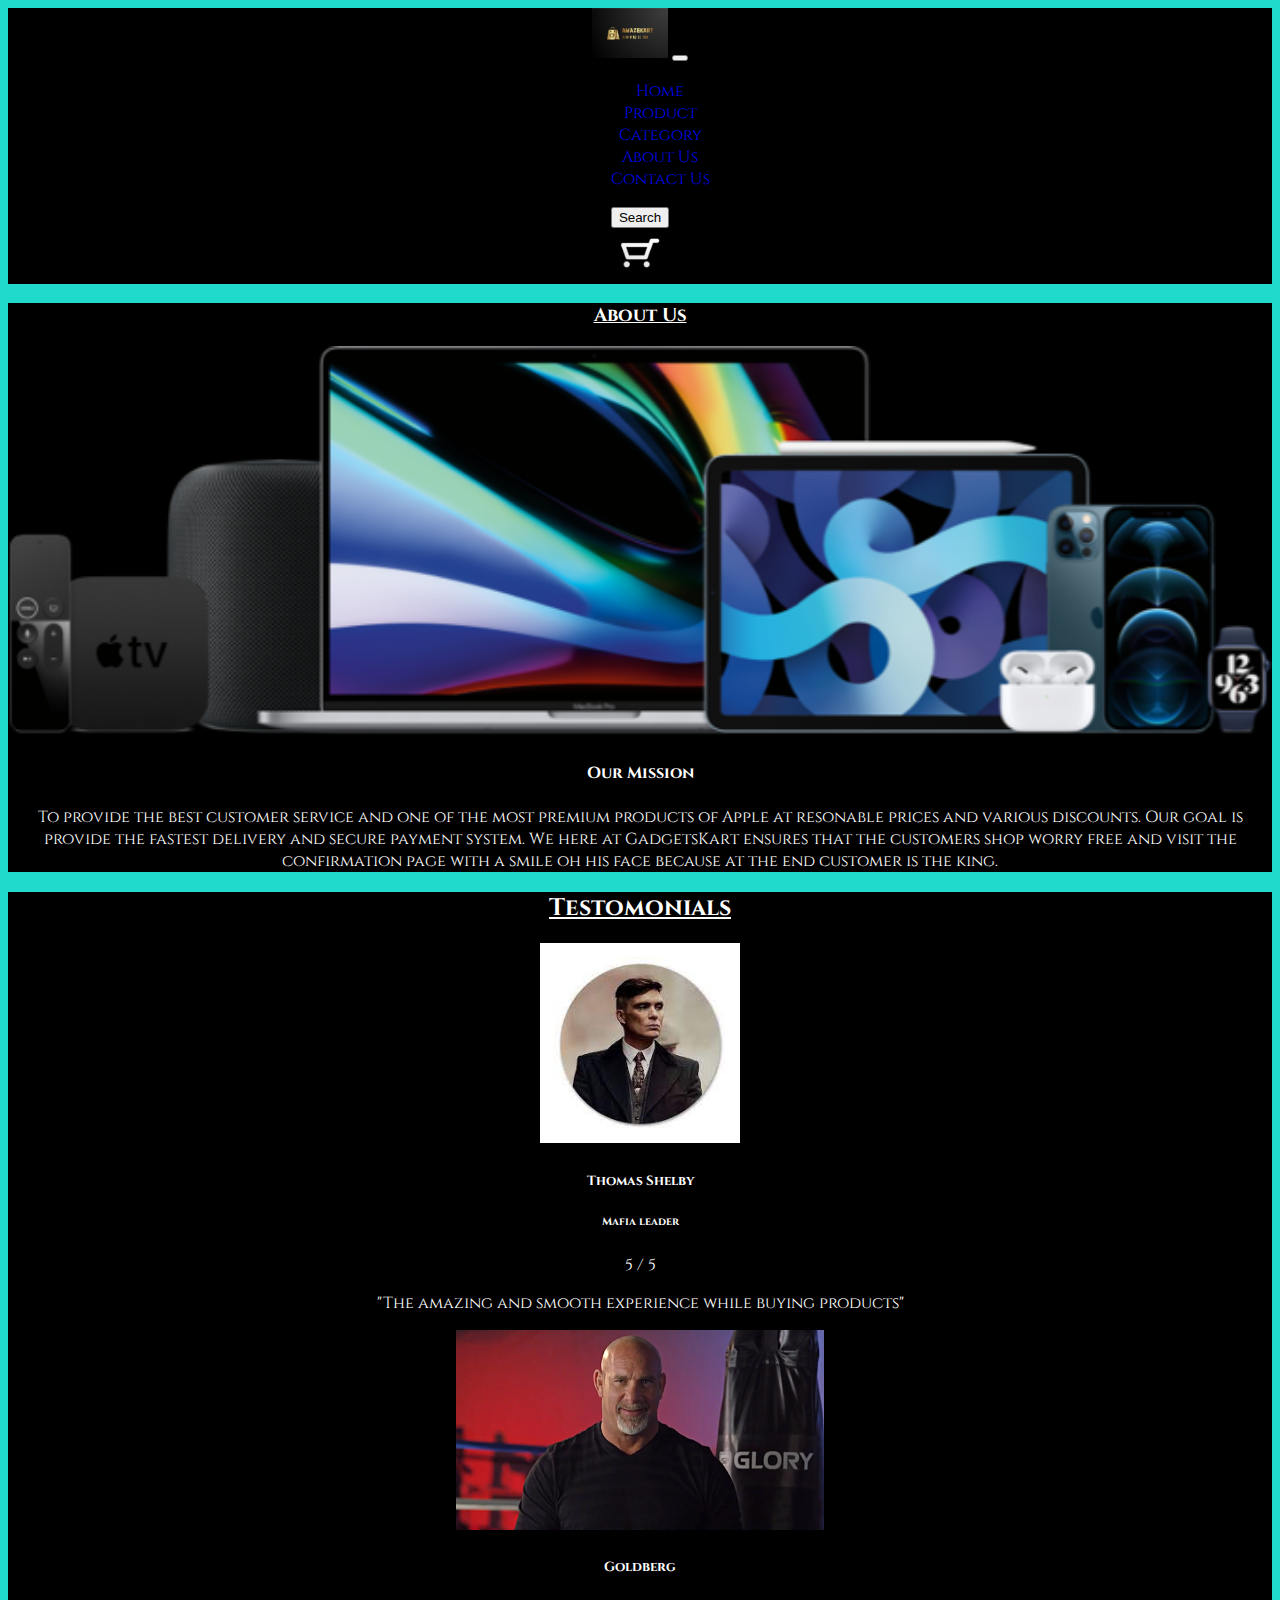
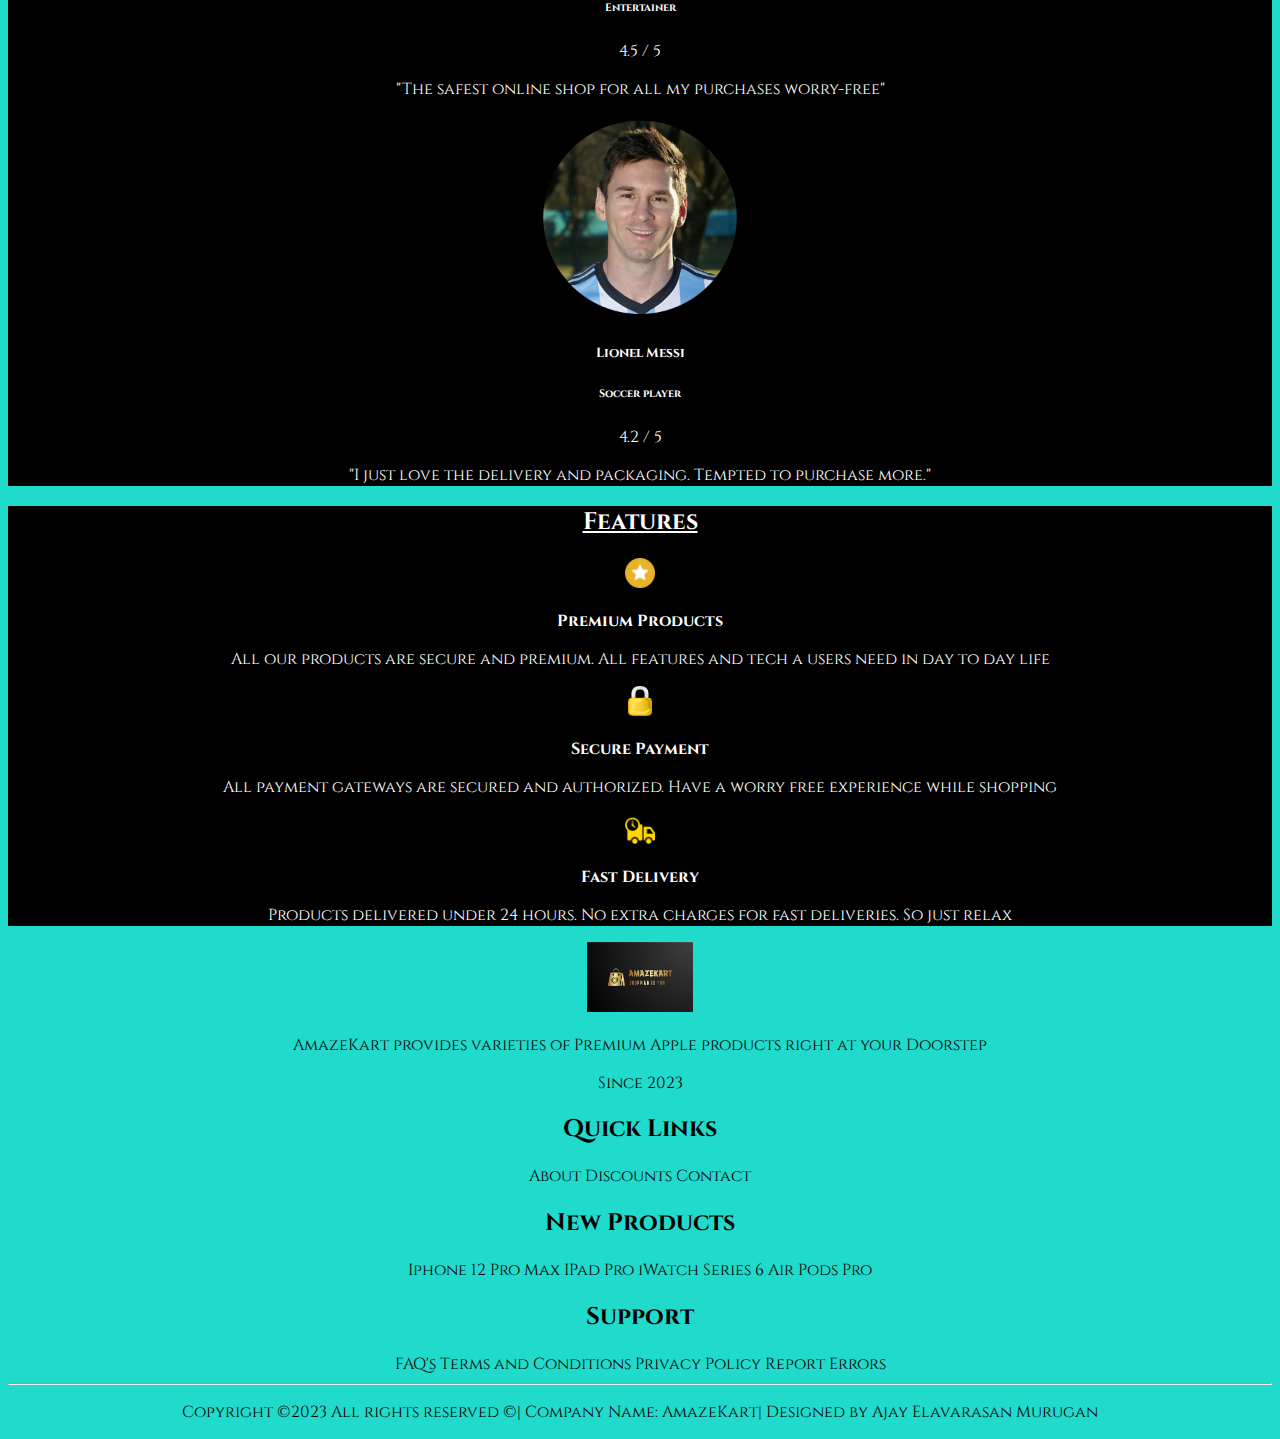
==== aboutus.html @ 9ca277d6 "ecommerce" ====
<!doctype html>
<html lang="en">
  <head>
    <meta charset="utf-8">
    <meta name="viewport" content="width=device-width, initial-scale=1">
    <link href="https://cdn.jsdelivr.net/npm/bootstrap@5.0.2/dist/css/bootstrap.min.css" rel="stylesheet" integrity="sha384-EVSTQN3/azprG1Anm3QDgpJLIm9Nao0Yz1ztcQTwFspd3yD65VohhpuuCOmLASjC" crossorigin="anonymous">
    <link rel="preconnect" href="https://fonts.googleapis.com">
    <link rel="preconnect" href="https://fonts.gstatic.com" crossorigin>
    <link href="https://fonts.googleapis.com/css2?family=Cinzel:wght@400;700&display=swap" rel="stylesheet">
    <link rel="stylesheet" href="style.css">
    <link rel="shortcut icon" href="Assets/Images/logo.png" type="image/x-icon">
    <title>E-Commerce</title>
  </head>
  <body>
    <section id="nav-bar" class="p-2">
        <div>
            <nav class="navbar navbar-expand-lg navbar-dark rounded-3">
                <div class="container-fluid">
                  <a class="navbar-brand" href="index.html"><img src="Assets/Images/logo.png" style="height: 50px;"></a>
                  <button class="navbar-toggler" type="button" data-bs-toggle="collapse" data-bs-target="#navbarSupportedContent" aria-controls="navbarSupportedContent" aria-expanded="false" aria-label="Toggle navigation">
                    <span class="navbar-toggler-icon"></span>
                  </button>
                  <div class="collapse navbar-collapse" id="navbarSupportedContent">
                    <ul class="navbar-nav me-auto mb-2 mb-lg-0">
                      <li class="nav-item">
                        <a class="nav-link active" aria-current="page" href="index.html">Home</a>
                      </li>
                      <li class="nav-item">
                        <a class="nav-link active" aria-current="page" href="products.html">Product</a>
                      </li>
                      <li class="nav-item">
                        <a class="nav-link active" aria-current="page" href="category.html">Category</a>
                      </li>
                      <li class="nav-item">
                        <a class="nav-link active" aria-current="page" href="aboutus.html">About Us</a>
                      </li>
                      <li class="nav-item">
                        <a class="nav-link active" aria-current="page" href="contactus.html">Contact Us</a>
                      </li>
                    </ul>
                    <form class="d-flex">
                      <a href="search.html" class="m-auto"><button class="btn btn-outline-light m-auto" type="button">Search</button></a>
                    </form>
                    <div>
                      <a href="cart.html"><img src="Assets/Images/cart.png" width="50px" class="mx-3 cart"></a>
                    </div>
                  </div>
                </div>
              </nav>
        </div>
    </section>  

    <section id="aboutus-main" class="d-flex flex-column p-3 mx-2 rounded-3">
        <h3><u>About Us</u></h3>
        <div class="d-flex aboutus-items justify-content-center align-content-center">
            <div class="d-flex w-100 p-3 au-i1">
                <img src="Assets/Images/appleproducts.png" width="100%" class="m-auto">
            </div>
            <div class="text-start p-5 au-i2">
                <h4>Our Mission</h4>
                <p>
                    To provide the best customer service and one of the most premium products of Apple at resonable prices and various discounts. Our goal is provide the fastest delivery and secure payment system.
                    We here at GadgetsKart ensures that the customers shop worry free and visit the confirmation page with a smile oh his face because at the end customer is the king.  
                </p>
            </div>
        </div>
    </section>

    <section id="reviews" class="m-2 rounded-3 p-2">
        <h2><u>Testomonials</u></h2>
        <div class="d-flex justify-content-around p-4 media-phone">
            <div class="md-col-4 rev p-2">
                <img src="Assets/Images/Thomas Shelby.jfif" height="200px" class="py-2">
                <h5>Thomas Shelby</h5>
                <h6>Mafia leader</h6>
                <p>5 / 5</p>
                <p>"The amazing and smooth experience while buying products"</p>
            </div>
            <div class="md-col-4 rev p-2">
                <img src="Assets/Images/Goldberg.png" height="200px" class="py-2">
                <h5>Goldberg</h5>
                <h6>Entertainer</h6>
                <p>4.5 / 5</p>
                <p>"The safest online shop for all my purchases worry-free"</p>
            </div>
            <div class="md-col-4 rev p-2">
                <img src="Assets/Images/Messi.png" height="200px" class="py-2">
                <h5>Lionel Messi</h5>
                <h6>Soccer player</h6>
                <p>4.2 / 5</p>
                <p>"I just love the delivery and packaging. Tempted to purchase more."</p>
            </div>
      </div>
    </section>

    <section id="features" class="d-flex m-2 rounded-3 justify-content-center row text-center p-3">
        <h2><u>Features</u></h2>
        <div class="d-flex justify-content-around p-4 media-phone">
          <div class="md-col-4">
            <img src="Assets/Images/premium.png" height="30px">
            <p><strong>Premium Products</strong></p>
            <p>All our products are secure and premium. All features and tech a users need in day to day life</p>
          </div>
          <div class="md-col-4">
            <img src="Assets/Images/lock.png" height="30px">
            <p><strong>Secure Payment</strong></p>
            <p>All payment gateways are secured and authorized. Have a worry free experience while shopping</p>
          </div>
          <div class="md-col-4">
            <img src="Assets/Images/delivery.png" height="30px">
            <p><strong>Fast Delivery</strong></p>
            <p>Products delivered under 24 hours. No extra charges for fast deliveries. So just relax</p>
          </div>
        </div>
    </section>

    <section class="d-flex m-2 rounded-3 justify-content-center row text-center p-3">
      <div class="d-flex justify-content-around p-4 media-phone">
        <div class="md-col-3">
          <img src="Assets/Images/logo.png" height="70px" class="mb-3">
          <p>AmazeKart provides varieties of Premium Apple products right at your Doorstep</p>
          <p>Since 2023</p>
        </div>
        <div class="md-col-3 row">
          <h2>Quick Links</h2>
          <a class="f-link" href="aboutus.html">About</a>
          <a class="f-link">Discounts</a>
          <a class="f-link" href="contactus.html">Contact</a>
        </div>
        <div class="md-col-3 row">
          <h2>New Products</h2>
          <a class="f-link" href="products.html">Iphone 12 Pro Max</a>
          <a class="f-link" href="products.html">IPad Pro</a>
          <a class="f-link" href="products.html">iWatch Series 6</a>
          <a class="f-link" href="products.html">Air Pods Pro</a>
        </div>
        <div class="md-col-3 row">
          <h2>Support</h2>
          <a class="f-link">FAQ's</a>
          <a class="f-link">Terms and Conditions</a>
          <a class="f-link">Privacy Policy</a>
          <a class="f-link">Report Errors</a>
        </div>
      </div>
      <hr>
      <p>Copyright ©2023 All rights reserved ©| Company Name: AmazeKart| Designed by Ajay Elavarasan Murugan</p>
    </section>

    <div id="scroll-but" onclick="topFunction()">
      <img src="Assets/Images/upward.png" height="45px" id="img-but">
    </div>
    <script src="https://cdn.jsdelivr.net/npm/bootstrap@5.0.2/dist/js/bootstrap.bundle.min.js" integrity="sha384-MrcW6ZMFYlzcLA8Nl+NtUVF0sA7MsXsP1UyJoMp4YLEuNSfAP+JcXn/tWtIaxVXM" crossorigin="anonymous"></script>
    <script src="Assets/JS/script.js"></script>
  </body>
</html>
---- style.css ----
body{
    font-family: 'Cinzel', serif;
    background-color: rgb(32, 218, 203);
    scroll-behavior: smooth;
    text-align: center;
}
body::-webkit-scrollbar-track 
{
    -webkit-box-shadow: inset 0 0 6px rgba(81, 78, 78, 0.3);
    border-radius: 10px;
    background-color: rgb(239, 254, 255);
}
body::-webkit-scrollbar 
{
    width: 5px;
    background-color: goldenrod;
}
body::-webkit-scrollbar-thumb 
{
    border-radius: 10px;
    -webkit-box-shadow: inset 0 0 6px rgba(0, 0, 0, .3);
    background-color: black;
}

.cart:hover{
    cursor: pointer;
    transform: scale(120%);
}

.navbar{
    background-color: black;
}
.nav-item>a:hover{
    text-decoration: underline;
}
#sbc,#lp,#features,#footer{
    background-color: black;
    color: white;
}
.sbcimg{
    padding: 1px;
    background-color:white;
    border-radius: 20px;
}
@media only screen and (max-width: 600px) {
     .media-phone{
      flex-direction: column;
    }
}
.f-link{
    text-decoration: none;
    color: black;
}
.f-link:hover{
    text-decoration: underline;
    color: black;
    cursor: pointer;
}
#scroll-but{
    bottom: 15px;
    right: 15px;
    position: fixed;
    background-color:white;
    height: 60px;
    width: 60px;
    border-radius: 100%;
}
#scroll-but:hover{
    background-color: yellow;
}
#img-but{
    margin: auto;
}
#filter-sec,#products-sec{
    color: white;
    background-color: black;
}
#filter-sec{
    flex:1
}
#products-sec{
    flex:5
}

@media only screen and (max-width: 600px) {
    #products-main{
        flex-direction: column;
   }
   #products-sec{
        margin: 0.5rem;
   }
}

.categories{
    background-color: white;
    color: black;
    border-radius: 30px;
}
.categories:hover{
    cursor: pointer;
}

.card-container {
    display: flex;
    align-content: center;
    justify-content: center;
    -webkit-display: box;
    -moz-display: box;
    -ms-display: flexbox;
    -webkit-display: flex;
    flex-wrap: wrap;
    padding: 0;
    margin: 0;
}
  
.card-main {
    display: flex;
    justify-content: center;
    align-content: center;
    padding: 1rem;
    width: 20vw;
    height: 50vh;
    max-width: 250px;
    min-width: 160px;
    min-height: 250px;
    max-height: 400px; 
   
    
}
.card-item {
    display: flex;
    flex-direction: column;
    justify-content: center;
    align-content: center;
    background-color: #fff;
    width: 100%;
    border-radius: 6px;
    box-shadow: 0 20px 40px -14px rgba(0,0,0,0.25);
    overflow: hidden;
    transition: transform 0.5s;
    -webkit-transition: transform 0.5s;
}
      
.card-item:hover {   
    cursor: pointer;
}
    
.card-info {
    display: flex;
    flex-direction: column;
    margin: auto;
    padding: 1rem;
    line-height: 1.5em;
}


.card-image{
    display: flex;
    max-height: 100%;
    max-width: 100%;
    min-height: 20vh;
    padding: 15px;
    margin: auto;
    overflow: hidden;
    background-size: cover;
    background-position: center;
    background-repeat: no-repeat;
    border-radius: 6px 6px 0px 0px;
    opacity: 0.91;
    
}

.card-title {
    font-size: 0.9em;
    line-height: 1.1em;
    color: black;
    margin-bottom: 0.2em;
    text-decoration: none;
}
.card-intro{
    color:black ;
    font-size: 0.8em;
    text-decoration: none;
}

a{
    text-decoration: none;
}

#product,#related-products-sec{
    background-color: black;
    color: white;
}

#sec-1,#sec-2{
    padding: 10px;
    width: 50%;

}
.button{
    background-color: goldenrod;
    color:black ;
}
.card-des{
    line-height: 1.2em;
    color: black;
    font-size: 0.6em;
}

#cart-box-1,#cart-box-2{
    background-color: black;
    color: white;
}
#cart-box-1{
    flex:3;
}
#cart-box-2{
    flex:2;
}

@media only screen and (max-width: 850px) {
    #cart-main,#cart-container,#cart{
        flex-direction: column;
    }
    #cart-box-2{
        margin-left: 0.5rem;
    }

}

#cart-img,#cart-det{
    flex: 2;
}
#cart-price{
    background-color: red;
    flex:1;
}

.sign-btn{
    background-color: goldenrod;
    border-radius: 10px;
    width: 2.5rem;
}

.Rtable {
    display: flex;
    flex-wrap: wrap;
    margin: 0 0 3em 0;
    padding: 10px;
}
  .Rtable-cell {
    box-sizing: border-box;
    flex-grow: 1;
    width: 100%; 
    padding: 0.8em 1.2em;
    overflow: hidden;
    list-style: none;
    background: fade(slategrey,20%);
}

.Rtable--2cols > .Rtable-cell  { width: 50%; }
.Rtable--3cols > .Rtable-cell  { width: 33.33%; }
.Rtable--4cols > .Rtable-cell  { width: 25%; }
.Rtable--5cols > .Rtable-cell  { width: 20%; }
.Rtable--6cols > .Rtable-cell  { width: 16.6%; }

#confirmation{
    background-color: black;
    color: white;
}

#aboutus-main,#reviews,#cu-1,#cu-2,#search-main{
    background-color: black;
    color: white;
}

@media only screen and (max-width: 650px) {
    .aboutus-items,#product{
        flex-direction: column;
    }
}
.au-i1,.au-i2,.rev{
    flex:1
}

#product-img,#product-det,#product-price{
    flex:1
}
small{
    color: red;
}
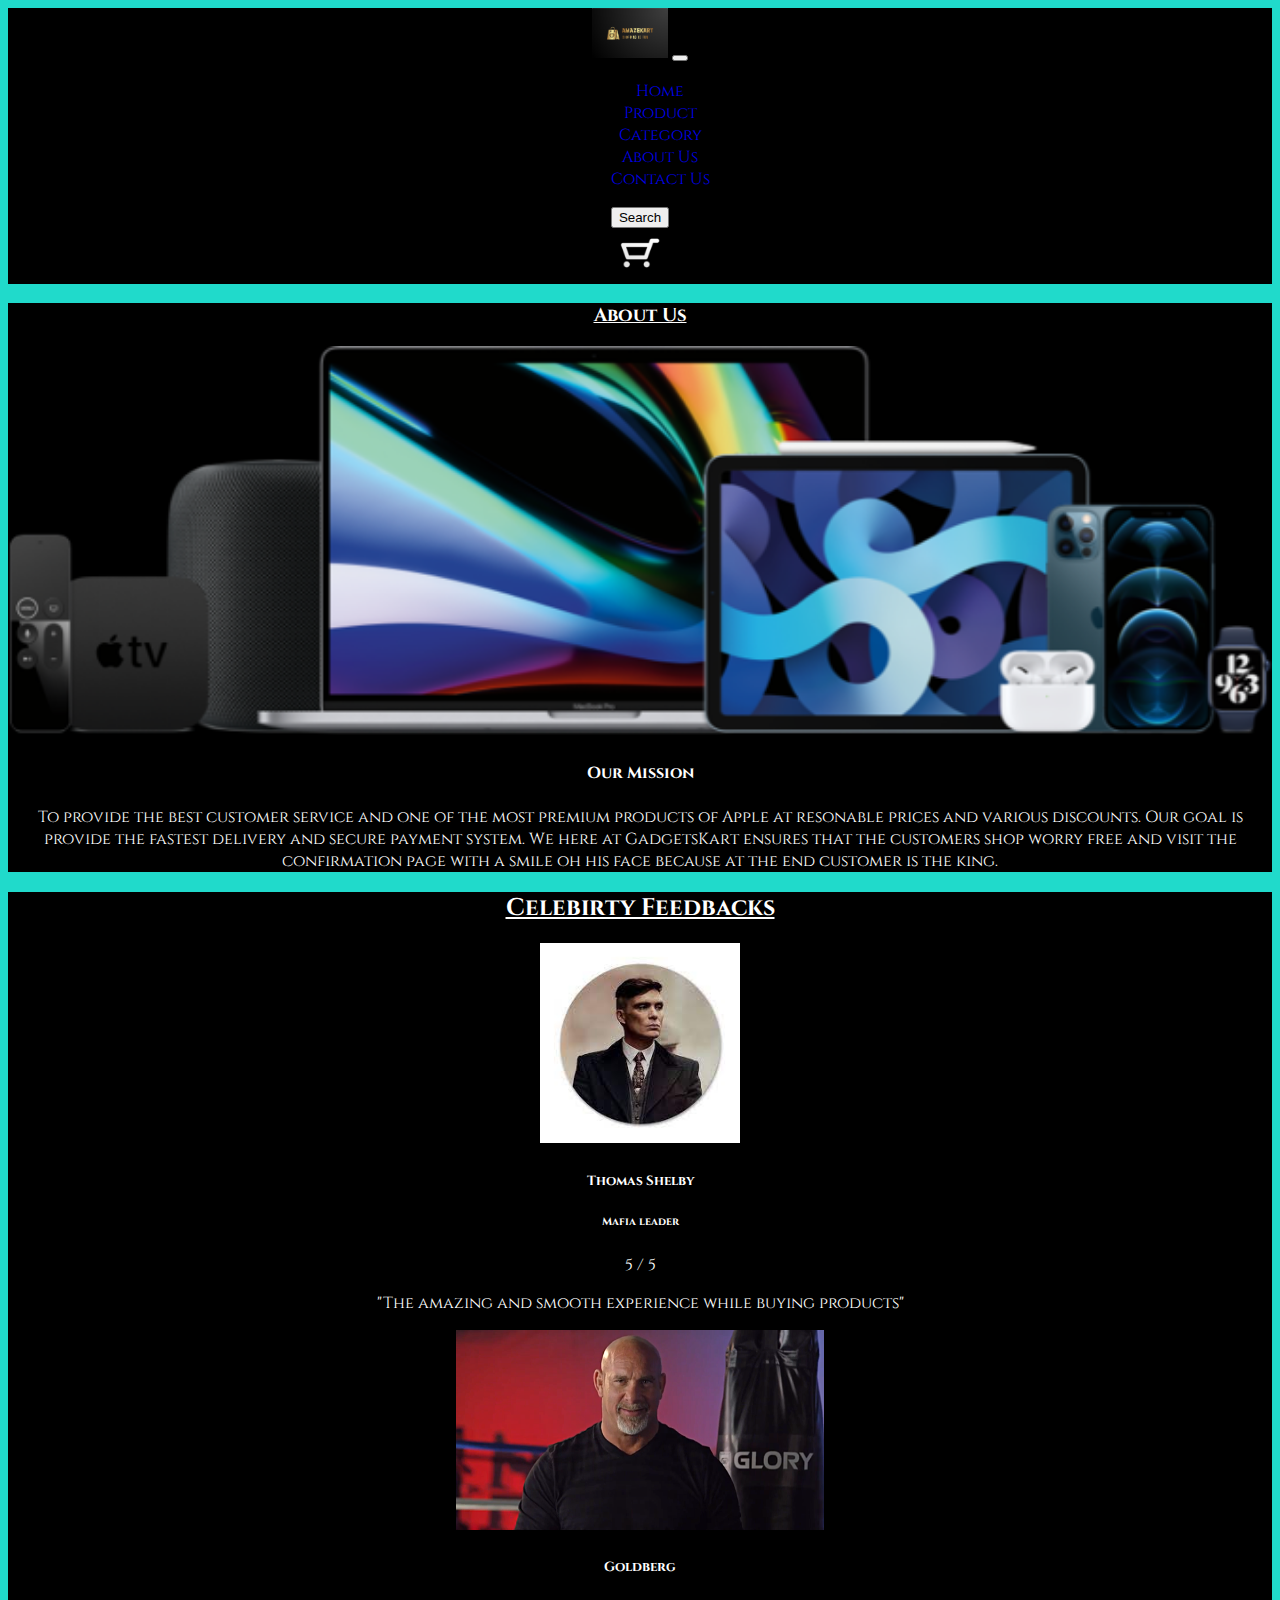
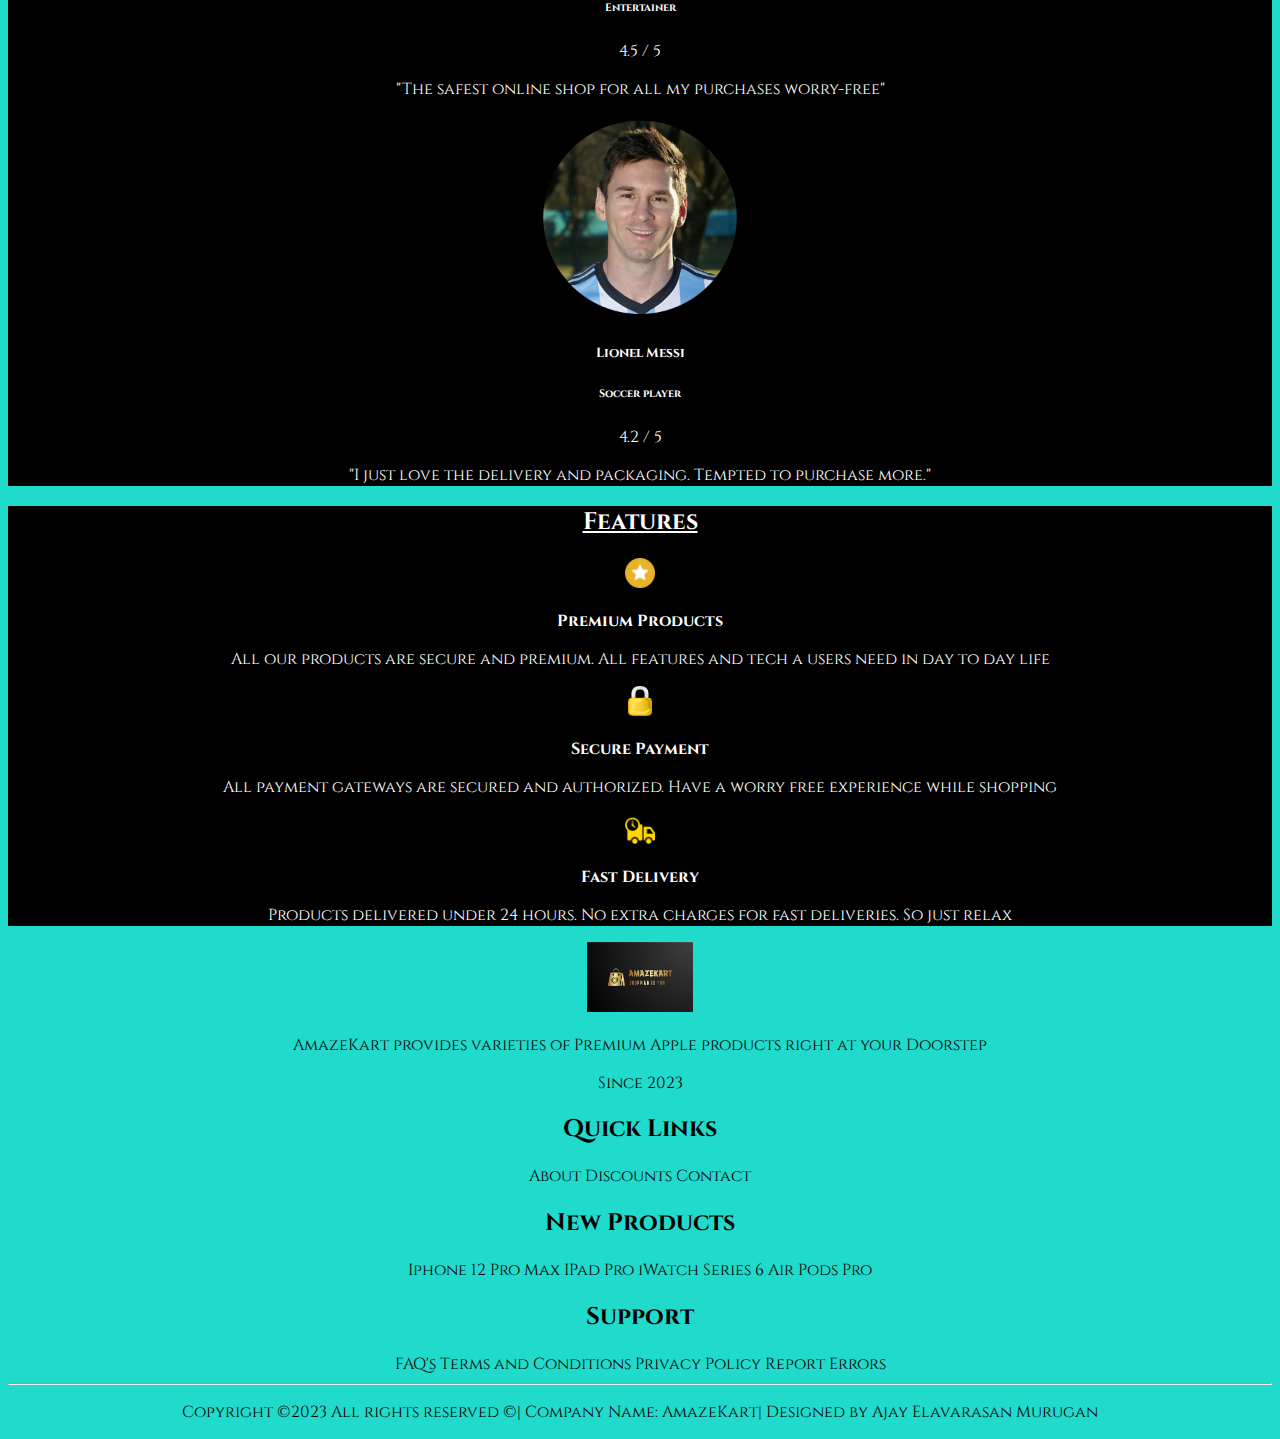
==== commit 45eb9a1b: "updated" ====
--- a/aboutus.html
+++ b/aboutus.html
@@ -67,7 +67,7 @@
     </section>
 
     <section id="reviews" class="m-2 rounded-3 p-2">
-        <h2><u>Testomonials</u></h2>
+        <h2><u>Celebirty Feedbacks</u></h2>
         <div class="d-flex justify-content-around p-4 media-phone">
             <div class="md-col-4 rev p-2">
                 <img src="Assets/Images/Thomas Shelby.jfif" height="200px" class="py-2">
